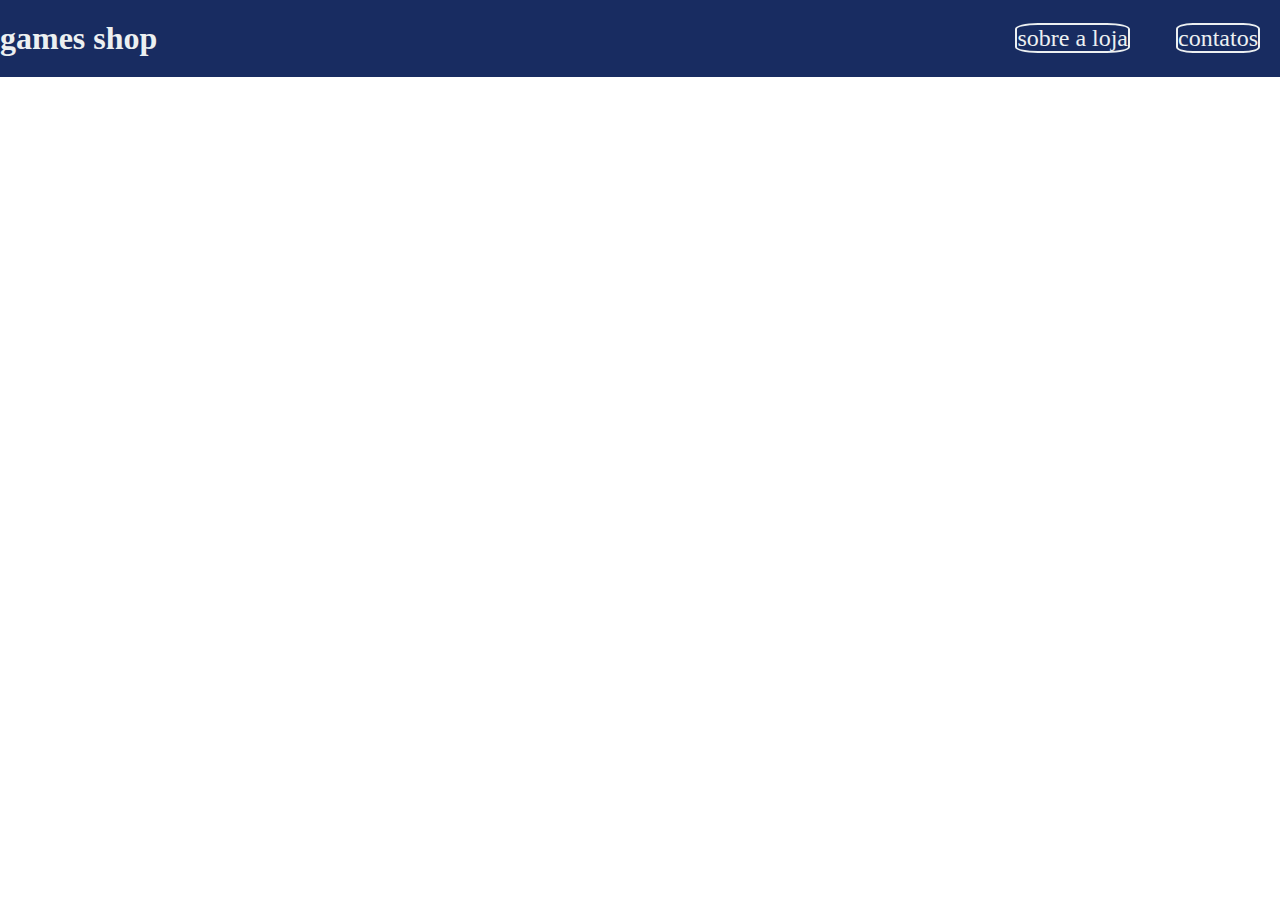
==== ONE.html @ cc1abe02 "primeiros passos" ====
<!DOCTYPE html>
<html lang="pt-br">
<head>
    <meta charset="UTF-8">
    <meta name="viewport" content="width=device-width, initial-scale=1.0">
    <title>game shop-  a sua loja de games</title>
    <link rel="stylesheet" href="./One.css">
</head>
<body>
            <header>
                <div class="conteiner">
                    <h1>games shop</h1>
                    <nav>
                        <ul>
                            <li>
                                <a href="?">sobre a loja</a>
                                <a href="?">contatos</a>
                            </li>
                        </ul>
                    </nav>
                </div>
            </header>
</body>
</html>
---- One.css ----
*{
    margin: 0;
    padding: 0;
    box-sizing: border-box;
}
header{
    padding: 20px 0;
    background-color: #182c61;
    color: #ecf0f1;

}
header nav li {
    display: inline;
    margin-left: 16px;
    font-size: 24px;
}
header nav li a{
    color: #ecf0f1;
    text-decoration: none;
    border: 2px solid #ecf0f1;
    margin: 0 20px;
    border-radius: 20%;
}
.conteiner{
    max-width: 1280px;
    width: 100%;
    margin: 0 auto;
    display: flex;
    align-items: center;
    justify-content: space-between;
}
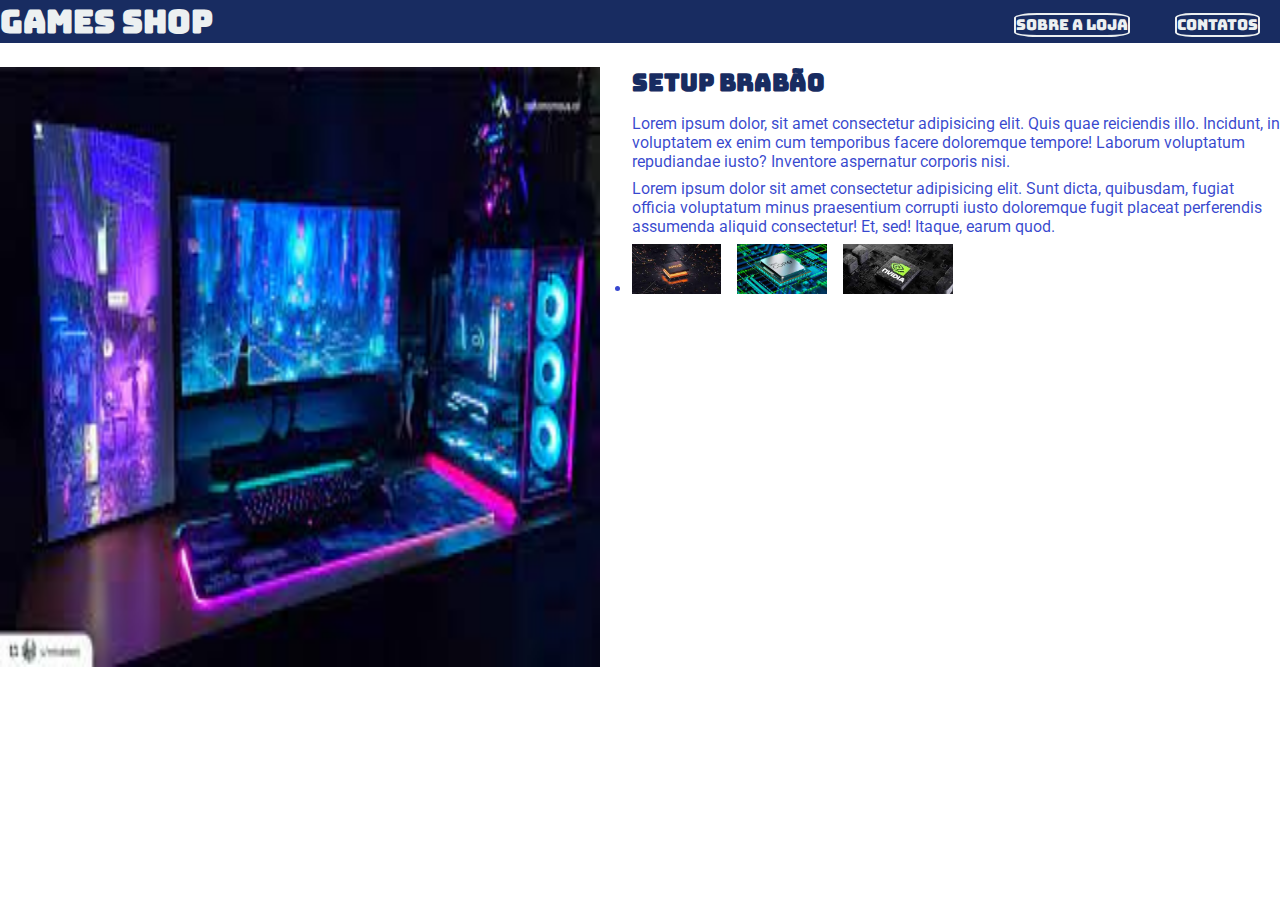
==== commit 898876d6: "progresso" ====
--- a/ONE.html
+++ b/ONE.html
@@ -1,24 +1,44 @@
 <!DOCTYPE html>
-<html lang="pt-br">
-<head>
-    <meta charset="UTF-8">
-    <meta name="viewport" content="width=device-width, initial-scale=1.0">
-    <title>game shop-  a sua loja de games</title>
-    <link rel="stylesheet" href="./One.css">
-</head>
-<body>
-            <header>
-                <div class="conteiner">
-                    <h1>games shop</h1>
-                    <nav>
-                        <ul>
-                            <li>
-                                <a href="?">sobre a loja</a>
-                                <a href="?">contatos</a>
-                            </li>
-                        </ul>
-                    </nav>
-                </div>
-            </header>
-</body>
-</html>+    <html lang="pt-br">
+        <head>
+            <meta charset="UTF-8">
+            <meta name="viewport" content="width=device-width, initial-scale=1.0">
+            <title>game shop-  a sua loja de games</title>
+            <link rel="stylesheet" href="./One.css">
+            <link rel="preconnect" href="https://fonts.googleapis.com">
+            <link rel="preconnect" href="https://fonts.gstatic.com" crossorigin>
+            <link href="https://fonts.googleapis.com/css2?family=Bungee&family=Roboto&display=swap" rel="stylesheet">
+        </head>
+        <body>
+                <header>
+                    <div class="conteiner">
+                        <h1>games shop</h1>
+                        <nav>
+                            <ul>
+                                <li>
+                                    <a href="?">sobre a loja</a>
+                                    <a href="?">contatos</a>
+                                </li>
+                            </ul>
+                        </nav>
+                    </div>
+                </header>
+                <section>
+                    <div class="conteiner">
+                        <img class="stor-front" src="./img-projeto[.jfif" alt="setupbrabao">
+                        <div>
+                            <h2>Setup Brabão</h2>
+                            <p>Lorem ipsum dolor, sit amet consectetur adipisicing elit. Quis quae reiciendis illo. Incidunt, in voluptatem ex enim cum temporibus facere doloremque tempore! Laborum voluptatum repudiandae iusto? Inventore aspernatur corporis nisi.</p>
+                            <p>Lorem ipsum dolor sit amet consectetur adipisicing elit. Sunt dicta, quibusdam, fugiat officia voluptatum minus praesentium corrupti iusto doloremque fugit placeat perferendis assumenda aliquid consectetur! Et, sed! Itaque, earum quod.</p>
+                            <ul class="marcas">
+                                <li>
+                                    <img src="./amd.jfif" alt="amd">
+                                    <img src="./intel.jfif" alt="intel">
+                                    <img src="./nvidea.jfif" alt="nvidea">
+                                </li>
+                            </ul>
+                        </div>
+                    </div>
+                </section>
+    </body>
+    </html>--- a/One.css
+++ b/One.css
@@ -3,11 +3,22 @@
     padding: 0;
     box-sizing: border-box;
 }
+body{
+    font-family: 'Roboto', sans-serif;
+}
 header{
-    padding: 20px 0;
+
     background-color: #182c61;
     color: #ecf0f1;
-
+    font-family: 'Bungee', sans-serif;
+    font-weight: normal;
+}
+header h1{
+    font-family: 'Bungee', sans-serif;
+}
+section h2{
+    font-family: 'Bungee', sans-serif;
+    color: #182c61;
 }
 header nav li {
     display: inline;
@@ -20,6 +31,8 @@
     border: 2px solid #ecf0f1;
     margin: 0 20px;
     border-radius: 20%;
+    font-size: 15px;
+
 }
 .conteiner{
     max-width: 1280px;
@@ -29,3 +42,30 @@
     align-items: center;
     justify-content: space-between;
 }
+.conteiner img{
+    width: 600px;
+    height: 600px;
+}
+.marcas img{
+    height: 50px;
+    width: 50px;
+    width: auto;
+    display: inline;
+    margin-right: 12px;
+}
+section .conteiner{
+    align-items:flex-start
+}
+section{
+    padding: 24px 0;
+    color: #0a1dc4d0;
+}
+section h2{
+    margin-bottom: 16px;
+}
+section p{
+    margin-bottom:  8px;
+}
+section .stor-front{
+    margin-right: 32px;
+}
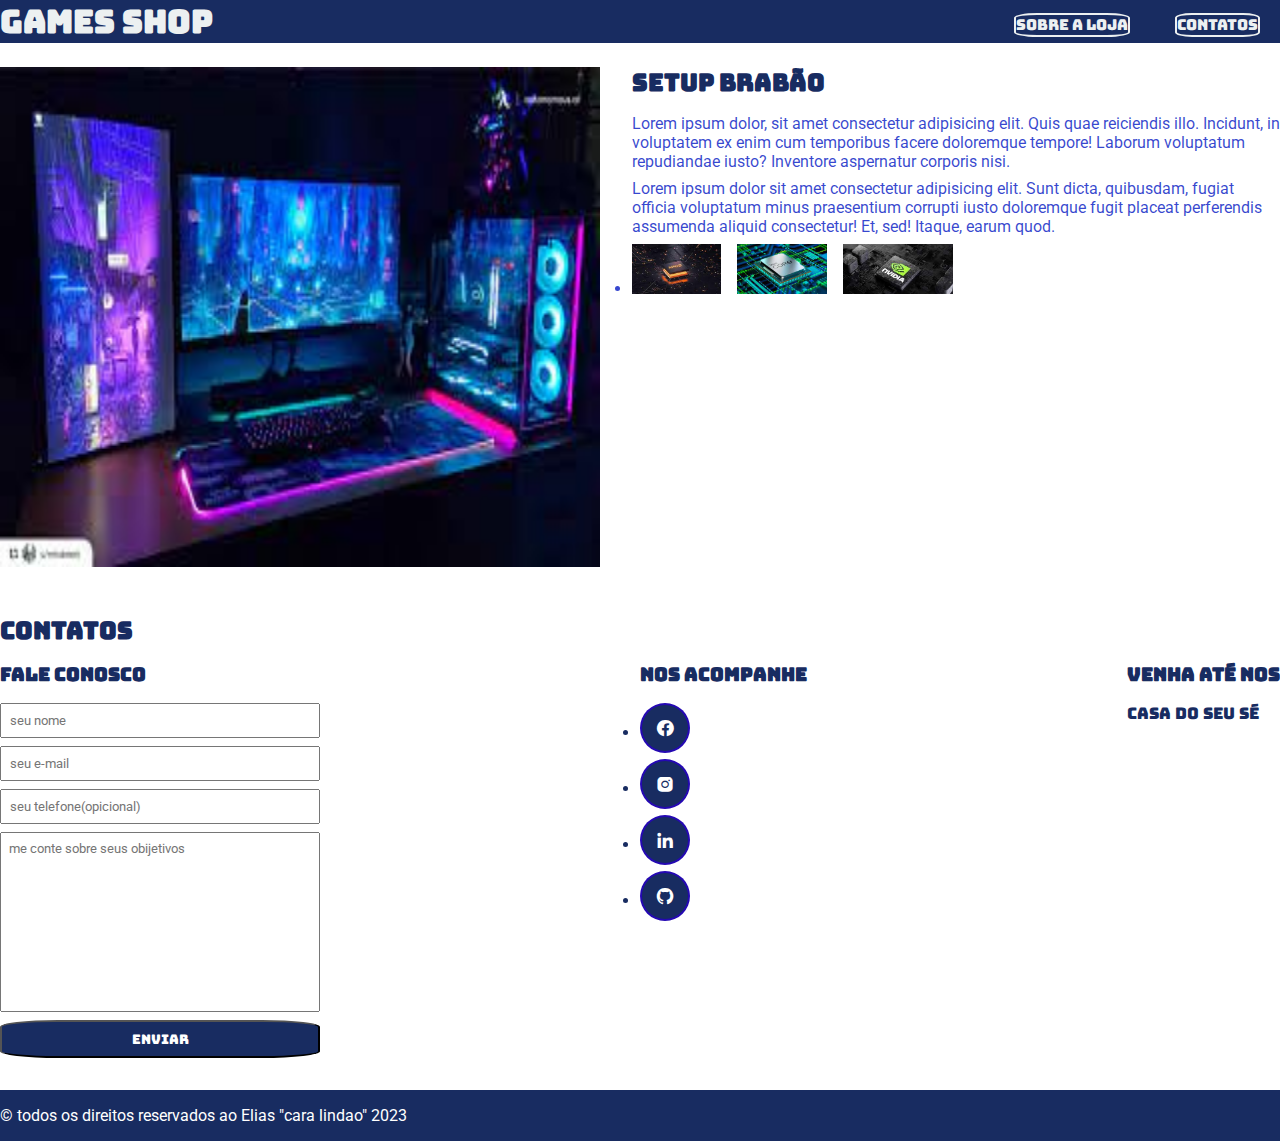
==== commit 84ba3d18: "mudanças no codig" ====
--- a/ONE.html
+++ b/ONE.html
@@ -8,6 +8,7 @@
             <link rel="preconnect" href="https://fonts.googleapis.com">
             <link rel="preconnect" href="https://fonts.gstatic.com" crossorigin>
             <link href="https://fonts.googleapis.com/css2?family=Bungee&family=Roboto&display=swap" rel="stylesheet">
+            <link href='https://unpkg.com/boxicons@2.1.4/css/boxicons.min.css' rel='stylesheet'>
         </head>
         <body>
                 <header>
@@ -40,5 +41,38 @@
                         </div>
                     </div>
                 </section>
+                <section id="FORMULARIO">
+                    <div class="conteiner">
+                        <h2>contatos</h2>
+                        <div class="CONTEINERS">
+                            <div>
+                                <h3>fale conosco</h3>
+                                <form action="8">
+                                    <input type="text" placeholder="seu nome" readonly>
+                                    <input type="email" placeholder="seu e-mail"readonly>
+                                    <input type="tell" placeholder="seu telefone(opicional)"readonly>
+                                    <textarea name="text" id="obijetivos" placeholder="me conte sobre seus obijetivos" readonly></textarea>
+                                    <button type="submit">enviar</button>
+                                </form>
+                            </div>
+                                        <div class="direcionais">
+                                            <h3>nos acompanhe</h3>
+                                            <ul>
+                                                <li><a href="https://www.facebook.com/profile.php?id=100009994724373" target="_blank"><i class='bx bxl-facebook-circle'></i></a></li>
+                                                <li><a href="https://www.instagram.com/eueliasvasconcelos/" target="_blank"><i class='bx bxl-instagram-alt' style='color:#ffffff' ></i></a></li>
+                                                <li><a href="https://www.linkedin.com/in/elias-ferreira-4404b9224/" target="_blank"><i class='bx bxl-linkedin' style='color:#ffffff' ></i></a></li>
+                                                <li><a href="https://github.com/Elias-Vasconcelos" target="_blank"><i class='bx bxl-github' style='color:#ffffff' ></i></a></li>
+                                            </ul>
+                                            </div>
+                            <div>
+                                <h3>venha até nos</h3>
+                                <P>CASA DO SEU SÉ</P>
+                            </div>
+                        </div>
+                    </div>
+                </section>
+                <footer class="conteiner">
+                    &COPY; todos os direitos reservados ao Elias "cara lindao" 2023
+                </footer>
     </body>
     </html>--- a/One.css
+++ b/One.css
@@ -54,7 +54,7 @@
     margin-right: 12px;
 }
 section .conteiner{
-    align-items:flex-start
+    align-items:flex-start;
 }
 section{
     padding: 24px 0;
@@ -68,4 +68,88 @@
 }
 section .stor-front{
     margin-right: 32px;
+    width: 600px;
+    height: 500px;
 }
+.direcionais a{
+    position: relative;
+    display: inline-flex;
+    justify-content: center;
+    align-items: center;
+    width: 50px;
+    height: 50px;
+    background:  #182c61;
+    border: 2px solid #2603bee1;
+    border-radius: 50%;
+    font-size: 20px;
+    color: #fffefe;
+    text-decoration: none;
+    z-index: 1;
+    overflow: hidden;
+}
+.direcionais a::before{
+    content: '';
+    position: absolute;
+    top: 0;
+    left: 0;
+    width: 0;
+    height: 100%;
+    background: #2603bee1;
+    z-index: -1;
+    transition: 1s;
+}
+.direcionais a:hover::before{
+    width: 100%;
+    border-radius: 70%;
+    font-size: 20px;
+}
+#FORMULARIO .conteiner{
+    display: block;
+    font-family: 'Bungee', sans-serif;
+    color: #182c61;
+}
+.CONTEINERS{
+    display: flex;
+    justify-content: space-between;
+
+}
+form input, textarea, button{
+    display: block;
+    width: 320px;
+    margin-bottom: 8px;
+    padding: 8px;
+}
+textarea{
+    resize: none;
+    height: 180px;
+}
+.direcionais li{
+    padding-bottom: 6px;
+}
+.CONTEINERS h3{
+    margin-bottom: 16px;
+}
+form button{
+        background: #182c61;
+        color: #fff;
+        font-family: 'Bungee', sans-serif;
+        border-radius: 18%;
+        cursor: pointer;
+}
+form button:hover{
+    background: #6c8eeb;
+}
+form input, textarea{
+    font-family: 'Roboto', sans-serif;
+}
+form input, textarea:focus{
+    outline-color: aqua;
+}
+footer{
+    position: absolute;
+    display: flex;
+    background: #182c61;
+    color: #fff;
+    padding: 16px 0;
+
+}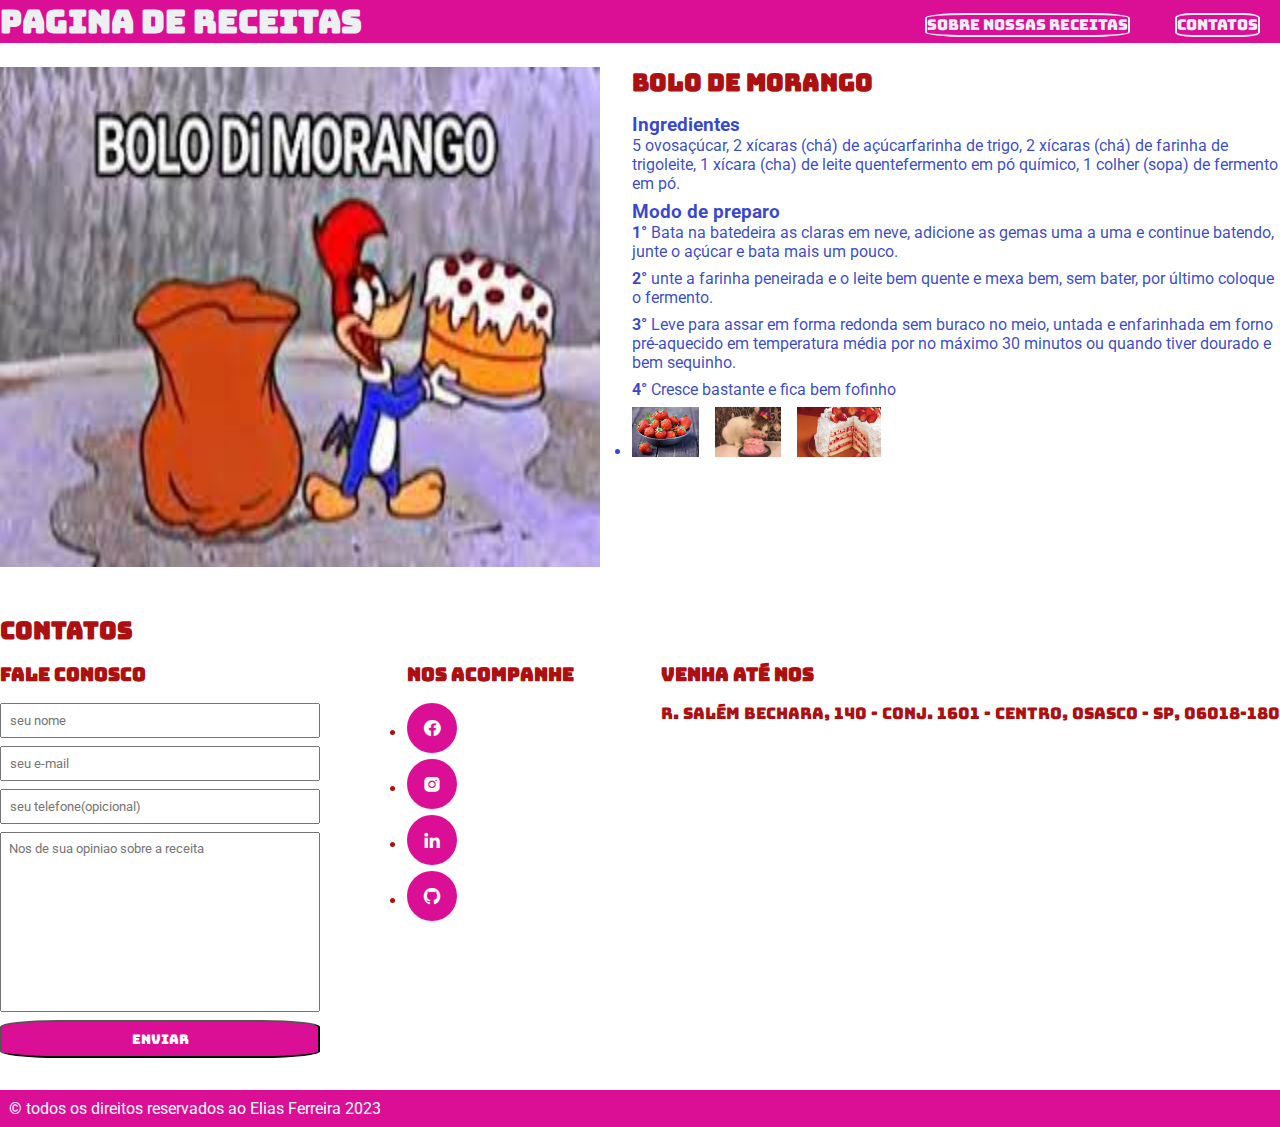
==== commit b1da5462: "Ajustes para enviar o projeto para EBAC" ====
--- a/ONE.html
+++ b/ONE.html
@@ -3,7 +3,7 @@
         <head>
             <meta charset="UTF-8">
             <meta name="viewport" content="width=device-width, initial-scale=1.0">
-            <title>game shop-  a sua loja de games</title>
+            <title>E-recitas</title>
             <link rel="stylesheet" href="./One.css">
             <link rel="preconnect" href="https://fonts.googleapis.com">
             <link rel="preconnect" href="https://fonts.gstatic.com" crossorigin>
@@ -13,12 +13,12 @@
         <body>
                 <header>
                     <div class="conteiner">
-                        <h1>games shop</h1>
+                        <h1>Pagina de receitas</h1>
                         <nav>
                             <ul>
                                 <li>
-                                    <a href="?">sobre a loja</a>
-                                    <a href="?">contatos</a>
+                                    <a href="#Receitas">Sobre nossas receitas</a>
+                                    <a href="#FORMULARIO">contatos</a>
                                 </li>
                             </ul>
                         </nav>
@@ -26,16 +26,21 @@
                 </header>
                 <section>
                     <div class="conteiner">
-                        <img class="stor-front" src="./img-projeto[.jfif" alt="setupbrabao">
-                        <div>
-                            <h2>Setup Brabão</h2>
-                            <p>Lorem ipsum dolor, sit amet consectetur adipisicing elit. Quis quae reiciendis illo. Incidunt, in voluptatem ex enim cum temporibus facere doloremque tempore! Laborum voluptatum repudiandae iusto? Inventore aspernatur corporis nisi.</p>
-                            <p>Lorem ipsum dolor sit amet consectetur adipisicing elit. Sunt dicta, quibusdam, fugiat officia voluptatum minus praesentium corrupti iusto doloremque fugit placeat perferendis assumenda aliquid consectetur! Et, sed! Itaque, earum quod.</p>
+                        <img class="stor-front" src="./Bolo-di-morango.jfif" alt="setupbrabao">
+                        <div id="Receitas">
+                            <h2>Bolo de morango</h2>
+                            <h3>Ingredientes</h3>
+                            <p>5 ovosaçúcar, 2 xícaras (chá) de açúcarfarinha de trigo, 2 xícaras (chá) de farinha de trigoleite, 1 xícara (cha) de leite quentefermento em pó químico, 1 colher (sopa) de fermento em pó.</p>
+                            <h3>Modo de preparo</h3>
+                            <p><b>1°</b> Bata na batedeira as claras em neve, adicione as gemas uma a uma e continue batendo, junte o açúcar e bata mais um pouco.</p>
+                            <p><b>2°</b> unte a farinha peneirada e o leite bem quente e mexa bem, sem bater, por último coloque o fermento.</p>
+                            <p><b>3°</b> Leve para assar em forma redonda sem buraco no meio, untada e enfarinhada em forno pré-aquecido em temperatura média por no máximo 30 minutos ou quando tiver dourado e bem sequinho.</p>
+                            <p><b>4°</b> Cresce bastante e fica bem fofinho</p>
                             <ul class="marcas">
                                 <li>
-                                    <img src="./amd.jfif" alt="amd">
-                                    <img src="./intel.jfif" alt="intel">
-                                    <img src="./nvidea.jfif" alt="nvidea">
+                                    <img src="./Morangos.jfif" alt="morangos">
+                                    <img src="./gato-morango.jpg" alt="gaot-morango">
+                                    <img src="./BOLO MORANGO.webp" alt="Bolo morango">
                                 </li>
                             </ul>
                         </div>
@@ -51,7 +56,7 @@
                                     <input type="text" placeholder="seu nome" readonly>
                                     <input type="email" placeholder="seu e-mail"readonly>
                                     <input type="tell" placeholder="seu telefone(opicional)"readonly>
-                                    <textarea name="text" id="obijetivos" placeholder="me conte sobre seus obijetivos" readonly></textarea>
+                                    <textarea name="text" id="obijetivos" placeholder="Nos de sua opiniao sobre a receita" readonly></textarea>
                                     <button type="submit">enviar</button>
                                 </form>
                             </div>
@@ -66,13 +71,13 @@
                                             </div>
                             <div>
                                 <h3>venha até nos</h3>
-                                <P>CASA DO SEU SÉ</P>
+                                <P>R. Salém Bechara, 140 - conj. 1601 - Centro, Osasco - SP, 06018-180</P>
                             </div>
                         </div>
                     </div>
                 </section>
                 <footer class="conteiner">
-                    &COPY; todos os direitos reservados ao Elias "cara lindao" 2023
+                    &COPY; todos os direitos reservados ao Elias Ferreira 2023
                 </footer>
     </body>
     </html>--- a/One.css
+++ b/One.css
@@ -8,7 +8,7 @@
 }
 header{
 
-    background-color: #182c61;
+    background-color: #da0f96;
     color: #ecf0f1;
     font-family: 'Bungee', sans-serif;
     font-weight: normal;
@@ -18,7 +18,7 @@
 }
 section h2{
     font-family: 'Bungee', sans-serif;
-    color: #182c61;
+    color: #ac1010;
 }
 header nav li {
     display: inline;
@@ -78,8 +78,8 @@
     align-items: center;
     width: 50px;
     height: 50px;
-    background:  #182c61;
-    border: 2px solid #2603bee1;
+    background:  #da0f96;
+    border: 2px solid #da0f96;
     border-radius: 50%;
     font-size: 20px;
     color: #fffefe;
@@ -94,7 +94,7 @@
     left: 0;
     width: 0;
     height: 100%;
-    background: #2603bee1;
+    background: #ac1010;
     z-index: -1;
     transition: 1s;
 }
@@ -106,7 +106,7 @@
 #FORMULARIO .conteiner{
     display: block;
     font-family: 'Bungee', sans-serif;
-    color: #182c61;
+    color: #ac1010;
 }
 .CONTEINERS{
     display: flex;
@@ -130,14 +130,14 @@
     margin-bottom: 16px;
 }
 form button{
-        background: #182c61;
+        background: #da0f96;
         color: #fff;
         font-family: 'Bungee', sans-serif;
         border-radius: 18%;
         cursor: pointer;
 }
 form button:hover{
-    background: #6c8eeb;
+    background: #da0f96a4;
 }
 form input, textarea{
     font-family: 'Roboto', sans-serif;
@@ -146,10 +146,10 @@
     outline-color: aqua;
 }
 footer{
-    position: absolute;
-    display: flex;
-    background: #182c61;
+    position: relative;
+    display: inline;
+    background: #da0f96;
     color: #fff;
-    padding: 16px 0;
-
-}+    padding: 9px ;
+    width: 100%;
+}
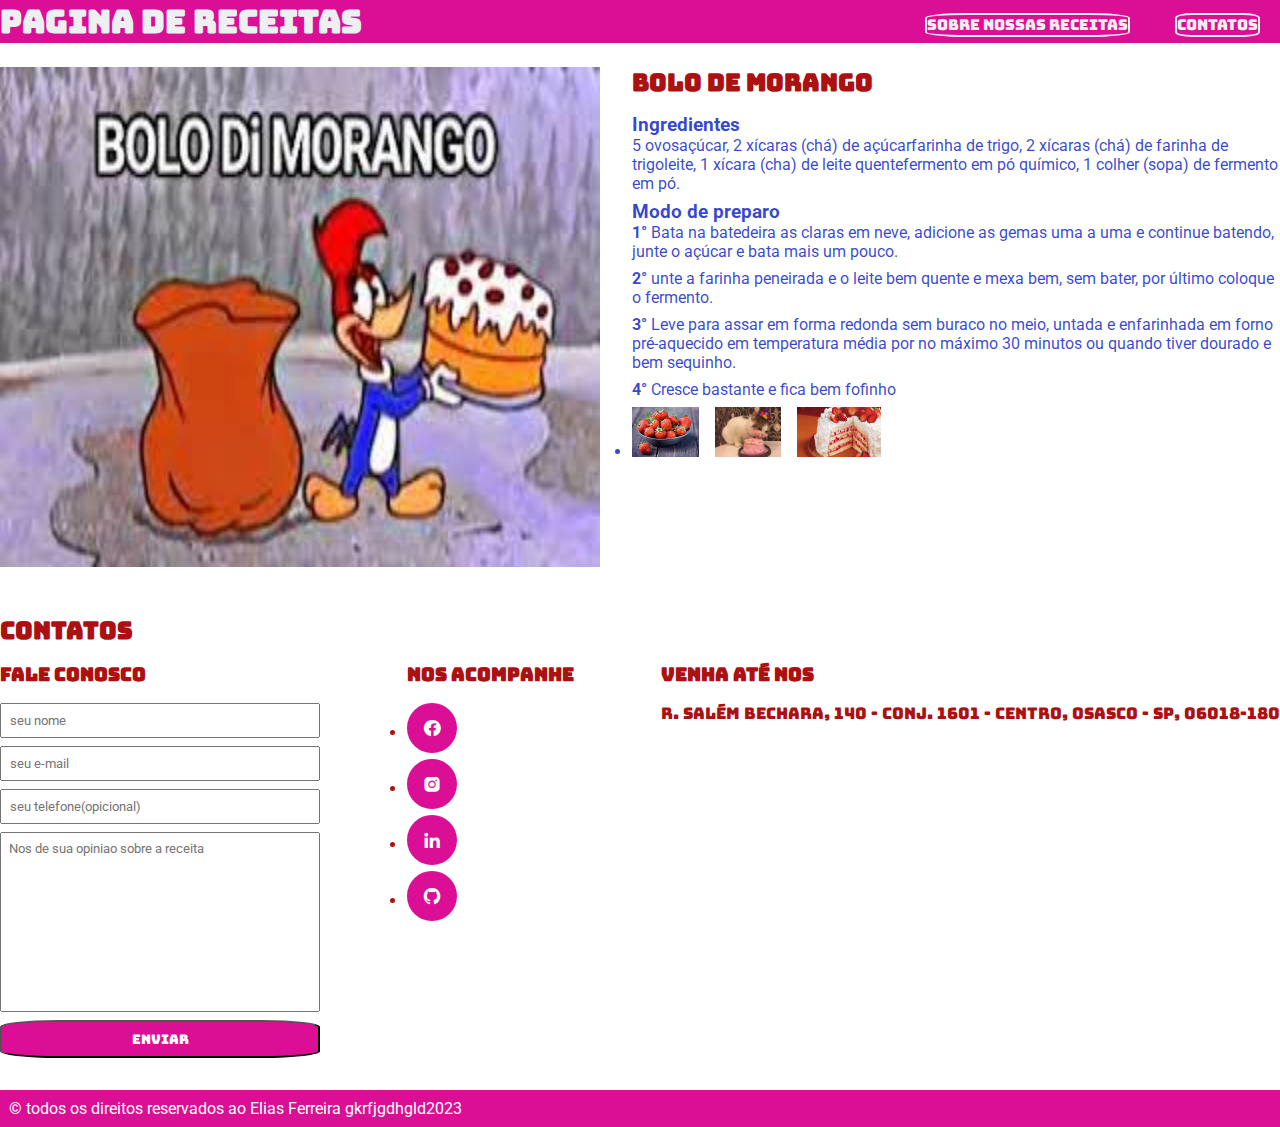
==== commit a1dcd4ff: "teste envio git" ====
--- a/ONE.html
+++ b/ONE.html
@@ -77,7 +77,7 @@
                     </div>
                 </section>
                 <footer class="conteiner">
-                    &COPY; todos os direitos reservados ao Elias Ferreira 2023
+                    &COPY; todos os direitos reservados ao Elias Ferreira gkrfjgdhgld2023
                 </footer>
     </body>
     </html>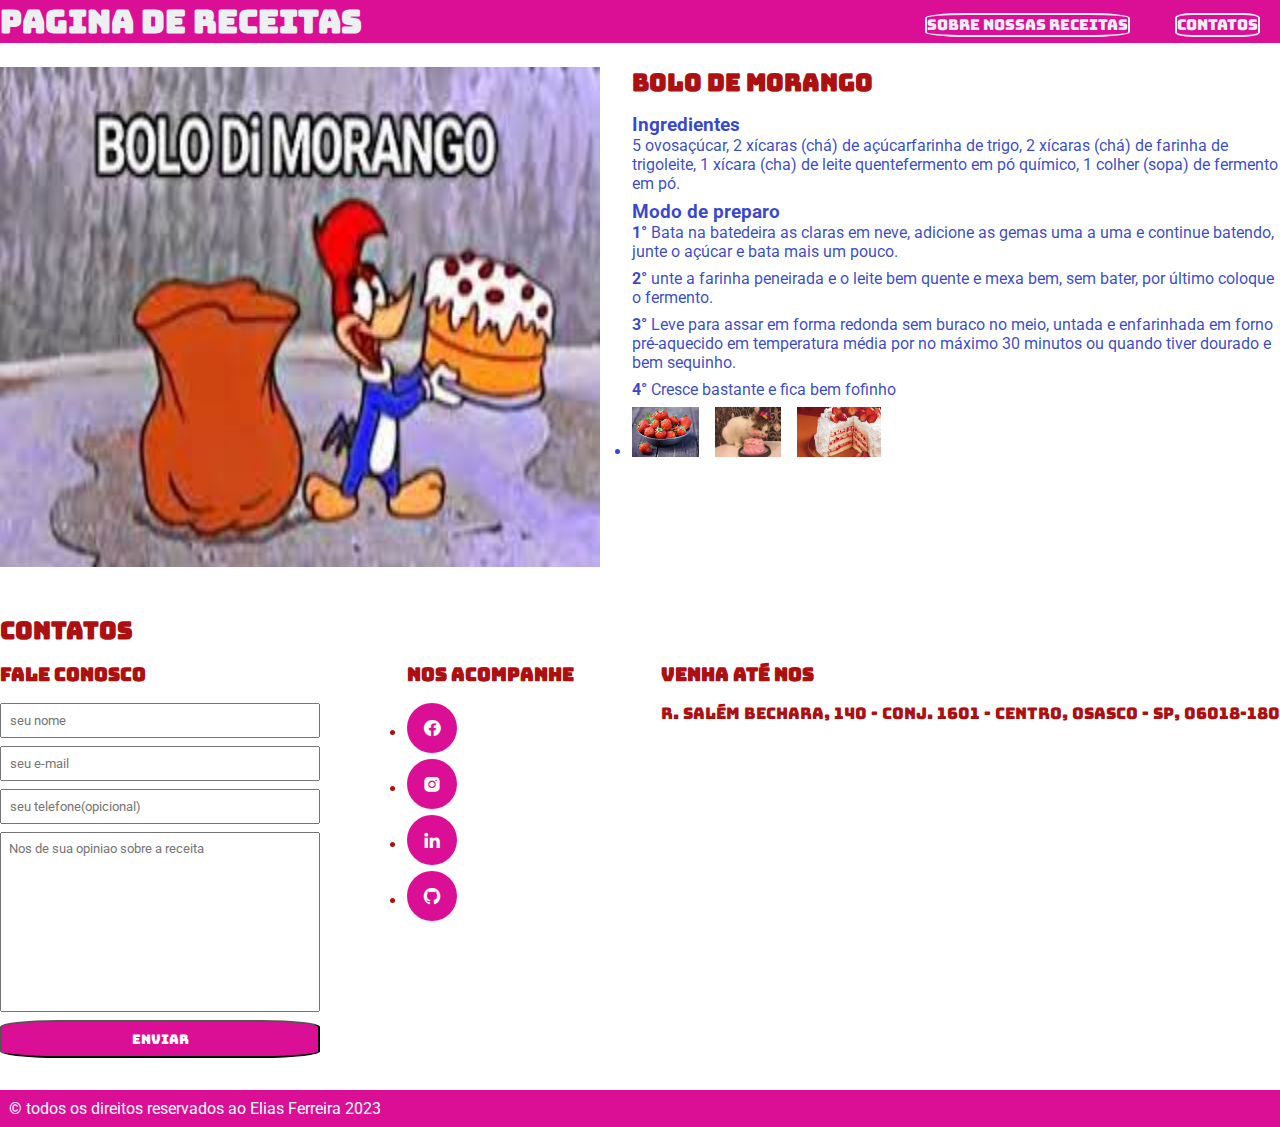
==== commit cd69c108: "changs" ====
--- a/ONE.html
+++ b/ONE.html
@@ -77,7 +77,7 @@
                     </div>
                 </section>
                 <footer class="conteiner">
-                    &COPY; todos os direitos reservados ao Elias Ferreira gkrfjgdhgld2023
+                    &COPY; todos os direitos reservados ao Elias Ferreira 2023
                 </footer>
     </body>
     </html>